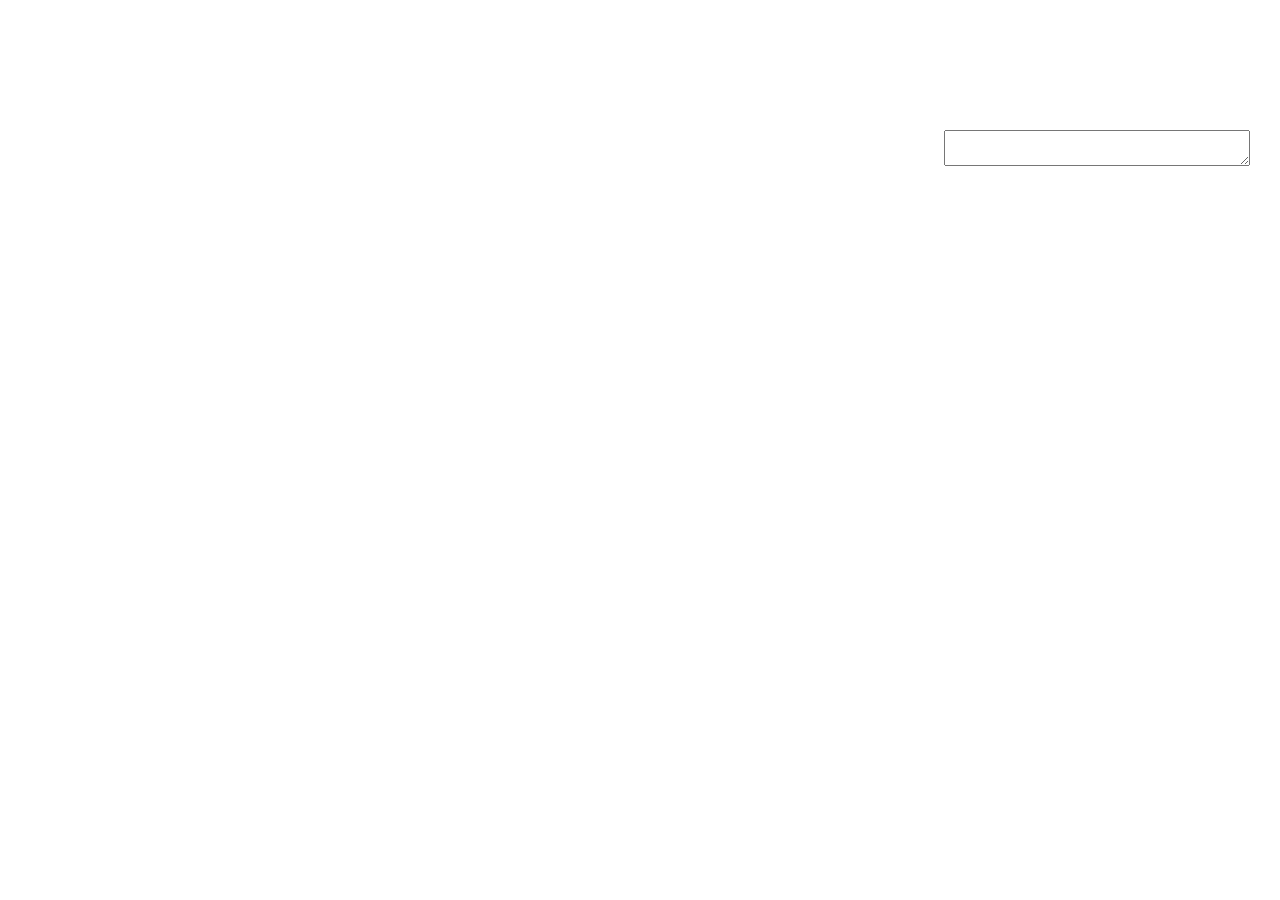
==== virtual-keyboard/index.html @ 430aa6a6 "init: start virtual-keyboard task" ====
<!DOCTYPE html>
<html lang="en">
<head>
  <meta charset="UTF-8">
  <meta name="viewport" content="width=device-width, initial-scale=1.0">
  <link href="https://fonts.googleapis.com/icon?family=Material+Icons" rel="stylesheet">
  <link rel="stylesheet" href="./style.css">
  <title>Vitrual Keyboard</title>
</head>
<body>
  <textarea class="use-keyboard-input" style="position: absolute; top: 130px; right: 30px; width: 300px;"></textarea>
  <script src="./main.js"></script>
</body>
</html>
---- virtual-keyboard/style.css ----
.keyboard {
  position: fixed;
  left: 0;
  bottom: 0;
  width: 100%;
  padding: 5px 0;
  background: #004134;
  box-shadow: 0 0 50px rgba(0, 0, 0, 0.5);
  user-select: none;
  transition: bottom 0.4s;
}

.keyboard--hidden {
  bottom: -100%;
}

.keyboard__keys {
  text-align: center;
}

.keyboard__key {
  height: 45px;
  width: 6%;
  max-width: 90px;
  margin: 3px;
  border-radius: 4px;
  border: none;
  background: rgba(255, 255, 255, 0.2);
  color: #ffffff;
  font-size: 1.05rem;
  outline: none;
  cursor: pointer;
  display: inline-flex;
  align-items: center;
  justify-content: center;
  vertical-align: top;
  padding: 0;
  -webkit-tap-highlight-color: transparent;
  position: relative;
}

.keyboard__key:active {
  background: rgba(255, 255, 255, 0.12);
}

.keyboard__key--wide {
  width: 12%;
}

.keyboard__key--extra-wide {
  width: 36%;
  max-width: 500px;
}

.keyboard__key--activatable::after {
  content: '';
  top: 10px;
  right: 10px;
  position: absolute;
  width: 8px;
  height: 8px;
  background: rgba(0, 0, 0, 0.4);
  border-radius: 50%;
}

.keyboard__key--active::after {
  background: #08ff00;
}

.keyboard__key--dark {
  background: rgba(0, 0, 0, 0.25);
}
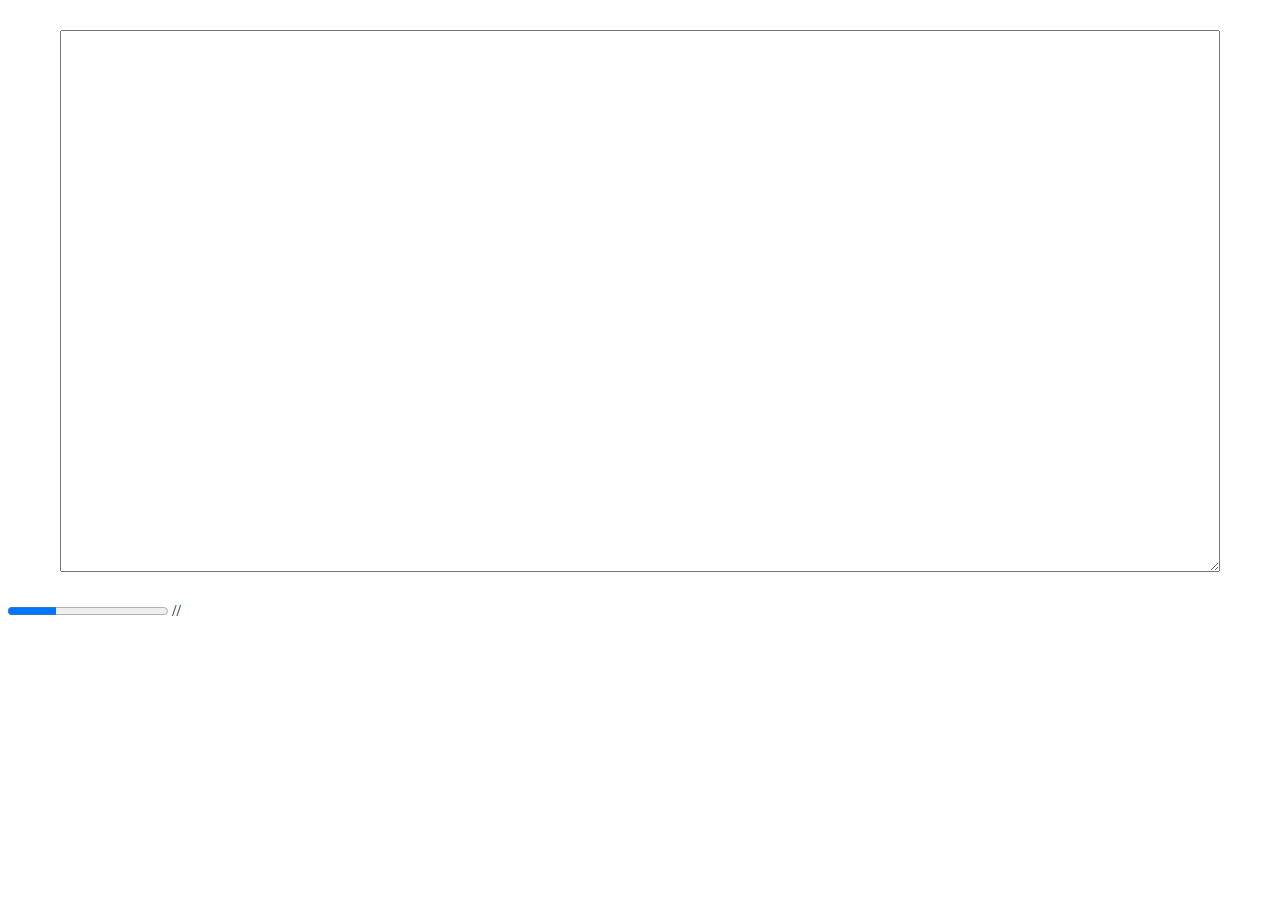
==== commit b33b1c58: "fix: don	 know why" ====
--- a/virtual-keyboard/index.html
+++ b/virtual-keyboard/index.html
@@ -8,7 +8,8 @@
   <title>Vitrual Keyboard</title>
 </head>
 <body>
-  <textarea class="use-keyboard-input" style="position: absolute; top: 130px; right: 30px; width: 300px;"></textarea>
-  <script src="./main.js"></script>
+  <textarea class="use-keyboard-input"></textarea>
+  <progress value="30" max="100">loading..</progress>
+  //<script src="./main.js"></script>
 </body>
 </html>--- a/virtual-keyboard/style.css
+++ b/virtual-keyboard/style.css
@@ -1,3 +1,13 @@
+.use-keyboard-input{
+  display: block;
+  width: 90%;
+  margin: 30px auto;
+  padding: 10px;
+  font-size: 20px;
+  height: calc(100vh - 380px);
+  min-height: 300px;
+}
+
 .keyboard {
   position: fixed;
   left: 0;
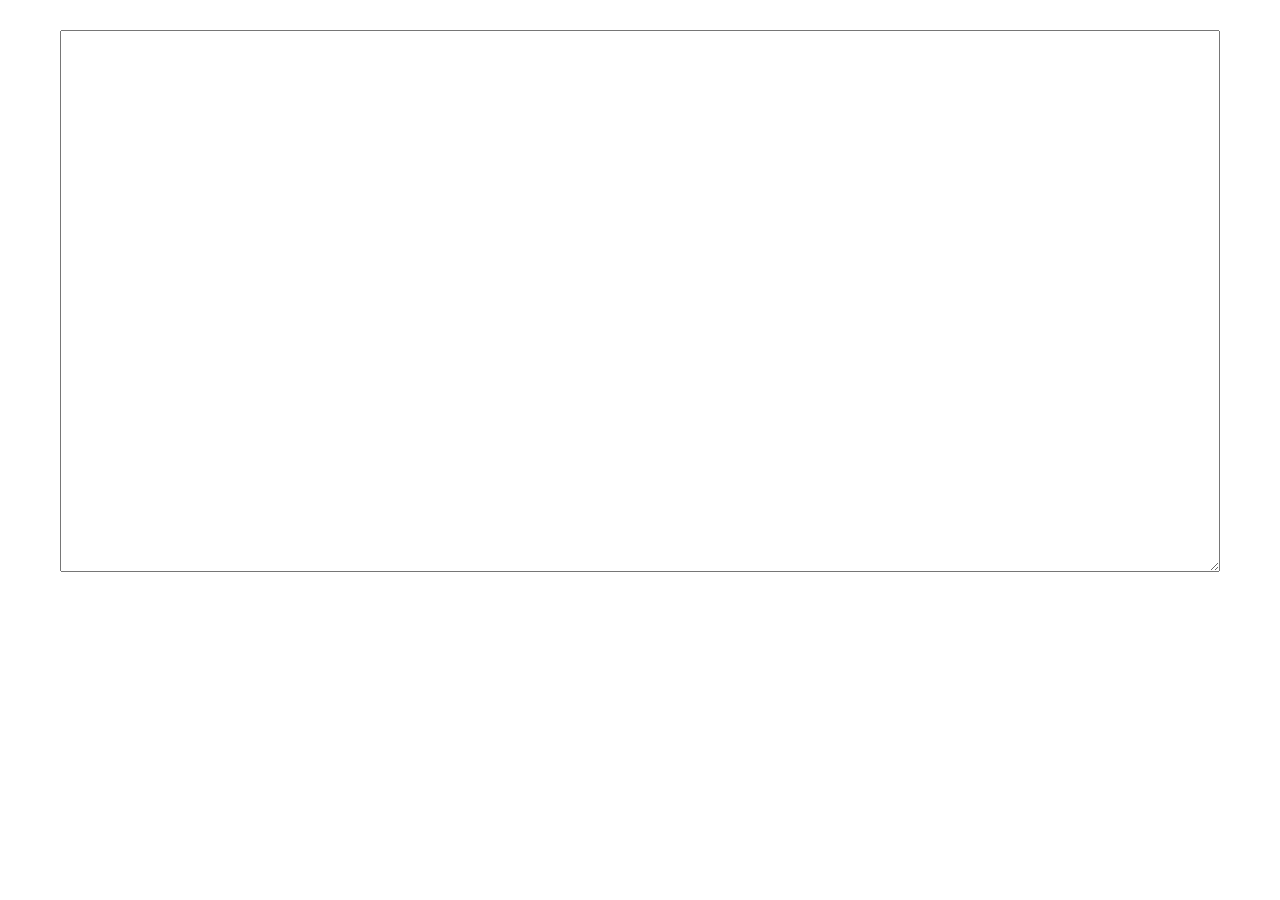
==== commit 240be173: "fix: idkn what i fixed..." ====
--- a/virtual-keyboard/index.html
+++ b/virtual-keyboard/index.html
@@ -9,7 +9,6 @@
 </head>
 <body>
   <textarea class="use-keyboard-input"></textarea>
-  <progress value="30" max="100">loading..</progress>
-  //<script src="./main.js"></script>
+  <script src="./main.js"></script>
 </body>
 </html>